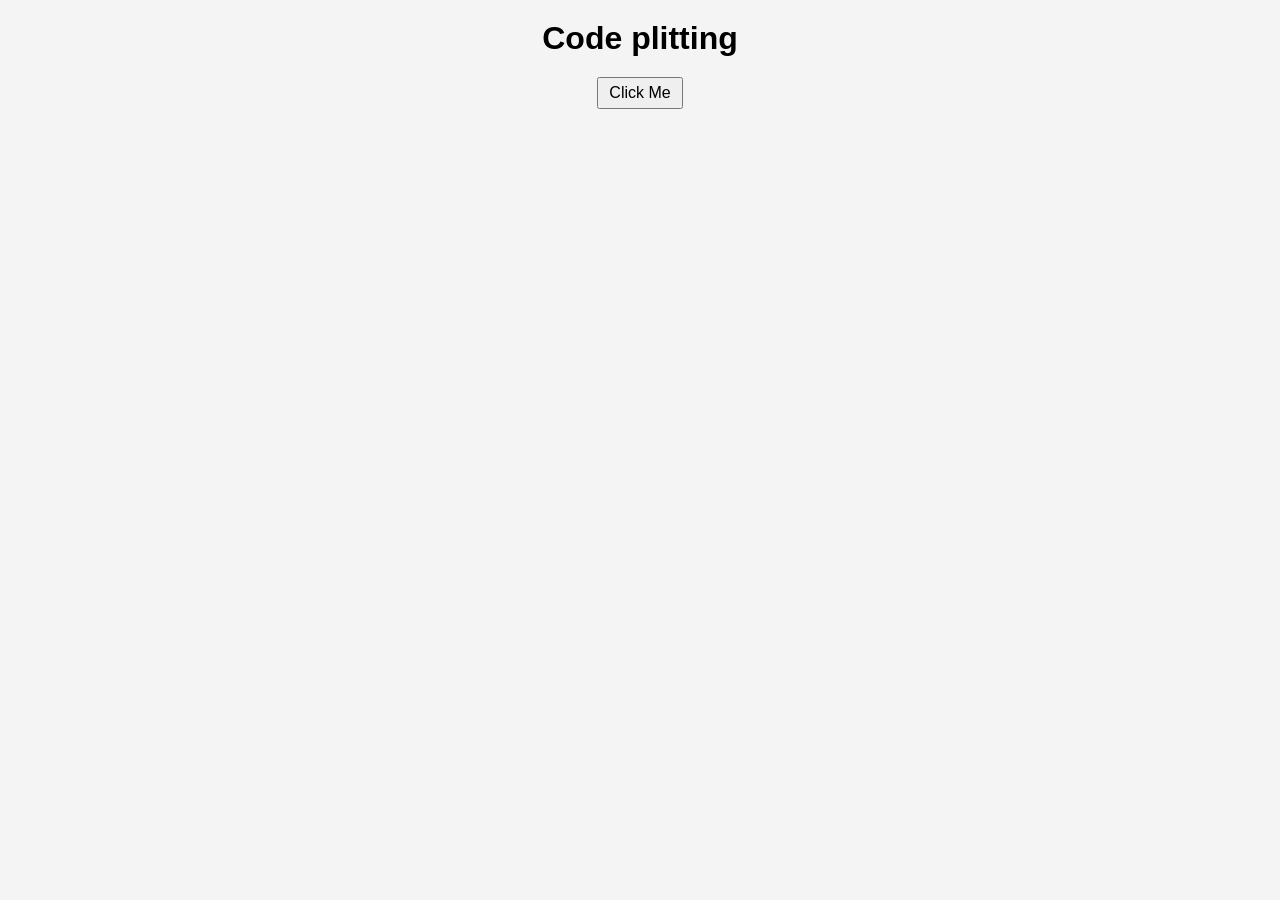
==== Code splitting/index.html @ 3dd30529 "code splitting in js import heavy file when event trigger" ====
<!DOCTYPE html>
<html lang="en">
<head>
    <meta charset="UTF-8">
    <meta name="viewport" content="width=device-width, initial-scale=1.0">
    <title>code spliting</title>
</head>
 <style>
        * {
            margin: 0;
            padding: 0;
            box-sizing: border-box;
        }
        body {
            font-family: Arial, sans-serif;
            background: #f4f4f4;
            padding: 20px;
        }

        h1 {
            text-align: center;
            margin-bottom: 20px;
        }

        button {
            display: block;
            margin: 0 auto 25px;
            padding: 5px 10px;
            font-size: 16px;
            cursor: pointer;
        }

        ul {
            list-style: none; 
            display: grid;
            grid-template-columns: repeat(auto-fit, minmax(50px, 1fr));
            gap: 5px;
            width: 100%;
        }

        li {
            background: rgb(3, 243, 143);
            padding: 4px;
            border-radius: 10px;
            text-align: center;
            font-size: 10px;
            font-weight: bold;
            box-shadow: 0 2px 8px rgba(0, 0, 0, 0.15);
            transition: transform 0.3s, background 0.3s;
        }

        li:hover {
            transform: translateY(-5px);
            background: #e3f2fd;
        }
    </style>
<body>
    <h1> Code plitting </h1>
    <button>Click Me</button>

    <ul>
        
    </ul>
    <script type="module" src="index.js"></script> <!--import export only when you write type module--> 
</body>
</html>
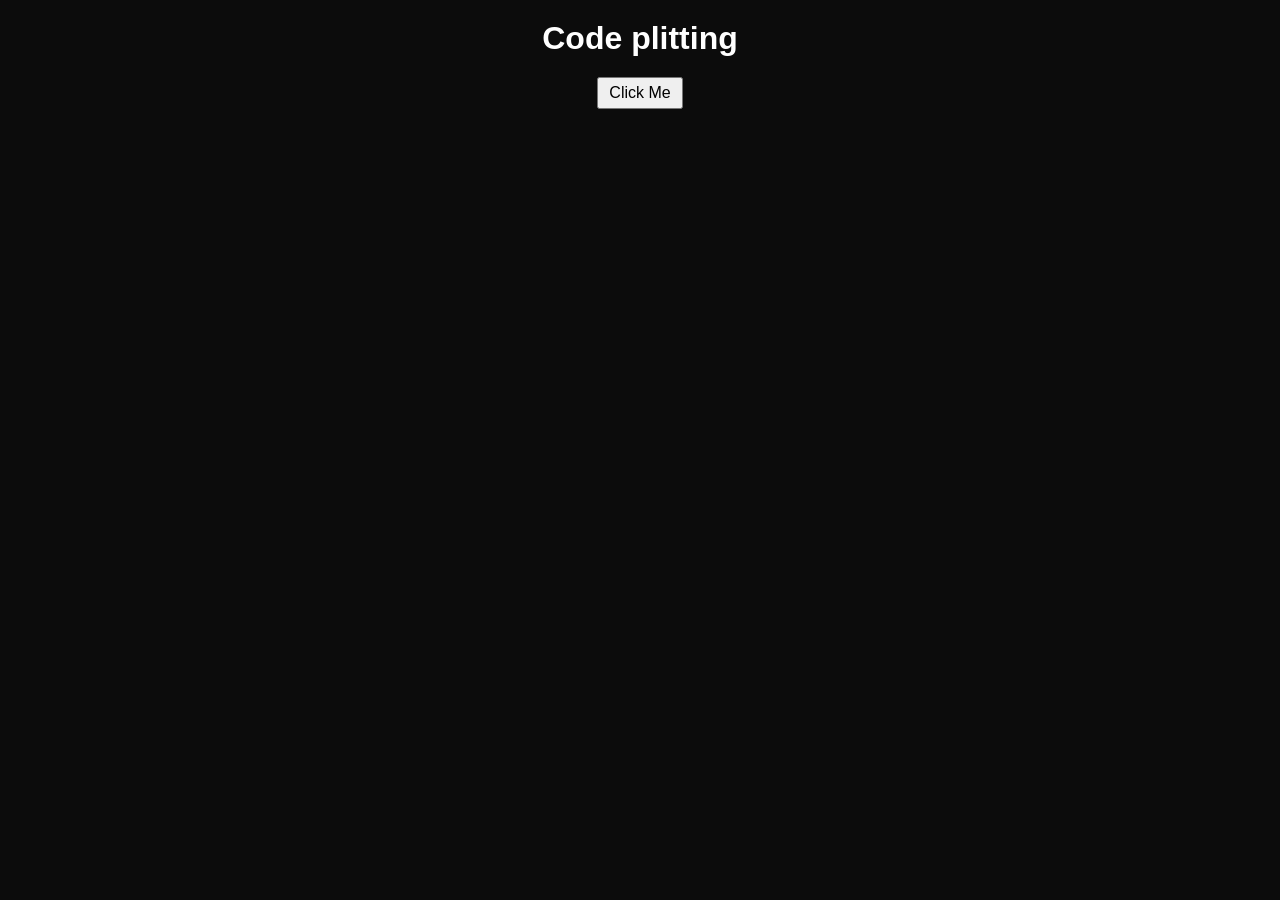
==== commit 93a059bb: "change some css" ====
--- a/Code splitting/index.html
+++ b/Code splitting/index.html
@@ -13,13 +13,14 @@
         }
         body {
             font-family: Arial, sans-serif;
-            background: #f4f4f4;
+            background: #0c0c0c;
             padding: 20px;
         }
 
         h1 {
             text-align: center;
             margin-bottom: 20px;
+            color: white;
         }
 
         button {
